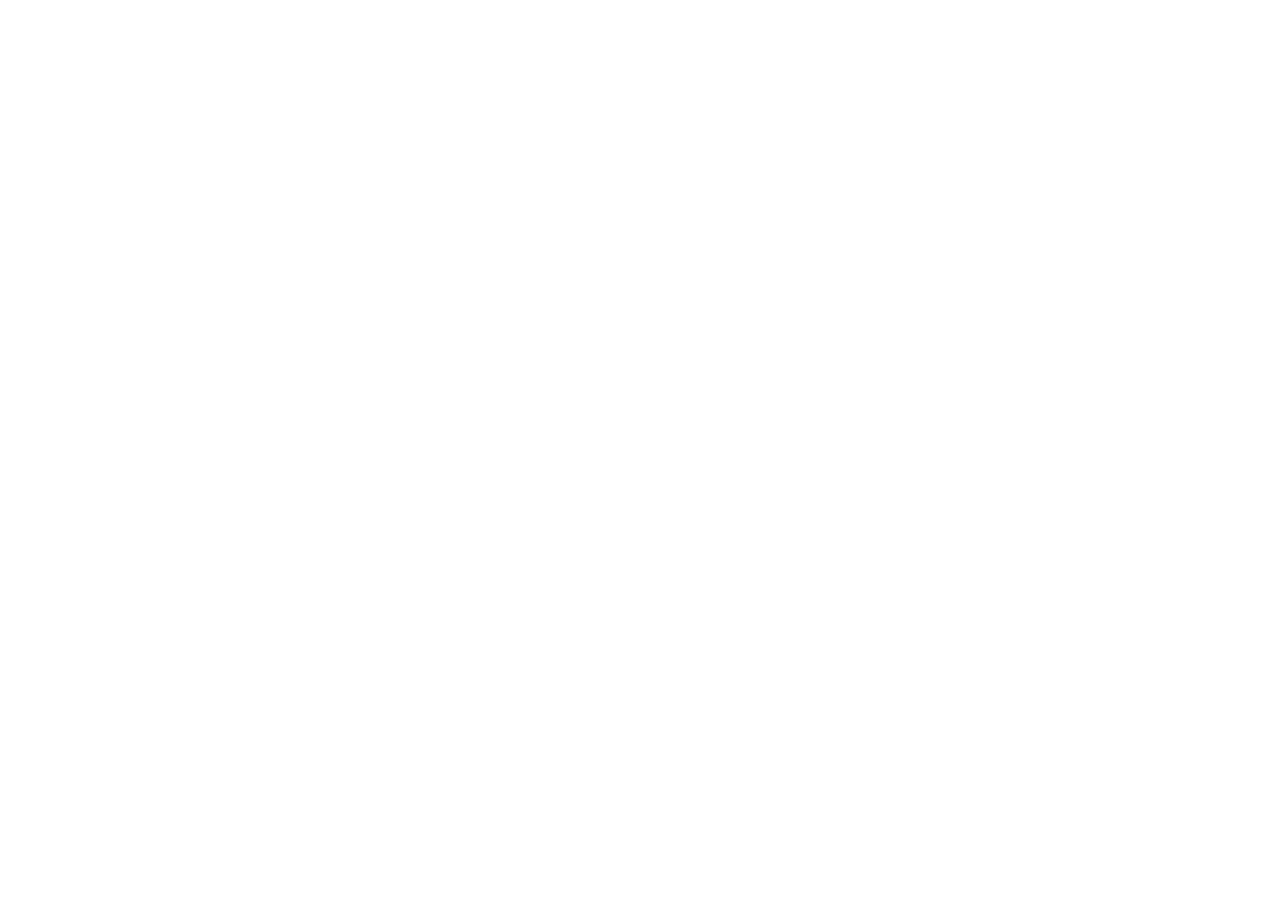
==== music-player/index.html @ 3fc20c5f "boilerplate" ====
<!DOCTYPE html>
<html lang="en">
  <head>
    <meta charset="UTF-8" />
    <meta http-equiv="X-UA-Compatible" content="IE=edge" />
    <meta name="viewport" content="width=device-width, initial-scale=1.0" />
    <link rel="stylesheet" href="styles.css" />
    <title>Music player</title>
  </head>
  <body>
    <script src="app.js"></script>
  </body>
</html>
---- music-player/styles.css ----
*,
*::before,
*::after {
  margin: 0;
  padding: 0;
  box-sizing: border-box;
}
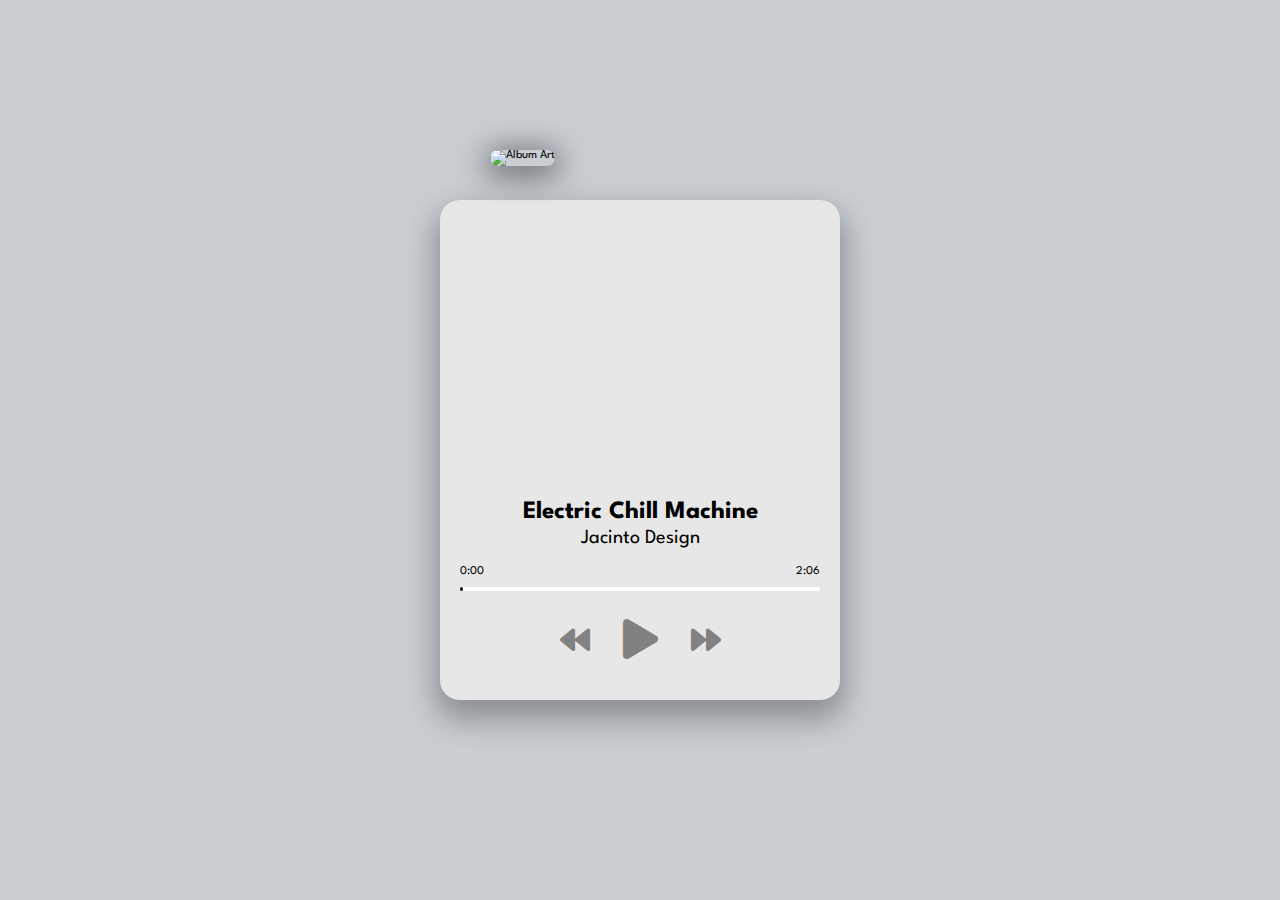
==== commit 35a3e075: "copy pasted html/css, focusing on JS" ====
--- a/music-player/index.html
+++ b/music-player/index.html
@@ -4,10 +4,50 @@
     <meta charset="UTF-8" />
     <meta http-equiv="X-UA-Compatible" content="IE=edge" />
     <meta name="viewport" content="width=device-width, initial-scale=1.0" />
+    <link
+      rel="stylesheet"
+      href="https://cdnjs.cloudflare.com/ajax/libs/font-awesome/5.10.2/css/all.min.css"
+    />
     <link rel="stylesheet" href="styles.css" />
     <title>Music player</title>
   </head>
   <body>
+    <div class="player-container">
+      <!-- Song -->
+      <div class="img-container">
+        <img src="img/jacinto-1.jpg" alt="Album Art" />
+      </div>
+      <h2 id="title">Electric Chill Machine</h2>
+      <h3 id="artist">Jacinto Design</h3>
+      <audio src="music/jacinto-1.mp3" __idm_id__="180225"></audio>
+      <!-- Progress -->
+      <div class="progress-container" id="progress-container">
+        <div class="progress" id="progress" style="width: 0.772078%"></div>
+        <div class="duration-wrapper">
+          <span id="current-time">0:00</span>
+          <span id="duration">2:06</span>
+        </div>
+      </div>
+      <!-- Controls -->
+      <div class="player-controls">
+        <i class="fas fa-backward" id="prev" title="Previous"></i>
+        <i class="fas fa-play main-button" id="play" title="Play"></i>
+        <i class="fas fa-forward" id="next" title="Next"></i>
+      </div>
+    </div>
+
+    <iframe
+      id="nr-ext-rsicon"
+      style="
+        position: absolute;
+        display: none;
+        width: 50px;
+        height: 50px;
+        z-index: 2147483647;
+        border-style: none;
+        background: transparent;
+      "
+    ></iframe>
     <script src="app.js"></script>
   </body>
 </html>
--- a/music-player/styles.css
+++ b/music-player/styles.css
@@ -1,7 +1,130 @@
-*,
-*::before,
-*::after {
-  margin: 0;
-  padding: 0;
+/* Images created by: https://unsplash.com/@pawel_czerwinski */
+
+@import url("https://fonts.googleapis.com/css?family=Spartan:400,700&display=swap");
+
+html {
   box-sizing: border-box;
 }
+
+body {
+  margin: 0;
+  min-height: 100vh;
+  background: #c9ced3;
+  display: flex;
+  justify-content: center;
+  align-items: center;
+  font-family: Spartan, sans-serif;
+  font-size: 12px;
+}
+
+.player-container {
+  height: 500px;
+  width: 400px;
+  background: #e7e7e7;
+  border-radius: 20px;
+  box-shadow: 0 15px 30px 5px rgba(0, 0, 0, 0.3);
+}
+
+.img-container {
+  width: 300px;
+  height: 300px;
+  position: relative;
+  top: -50px;
+  left: 50px;
+}
+
+.img-container img {
+  height: 100%;
+  width: 100%;
+  object-fit: cover;
+  border-radius: 20px;
+  box-shadow: 0 5px 30px 5px rgba(0, 0, 0, 0.5);
+}
+
+h2 {
+  font-size: 25px;
+  text-align: center;
+  margin: 0;
+}
+
+h3 {
+  font-size: 20px;
+  text-align: center;
+  font-weight: 400;
+  margin: 5px 0 0;
+}
+
+/* Progress */
+.progress-container {
+  background: #fff;
+  border-radius: 5px;
+  cursor: pointer;
+  margin: 40px 20px;
+  height: 4px;
+  width: 90%;
+}
+
+.progress {
+  background: #242323;
+  border-radius: 5px;
+  height: 100%;
+  width: 0%;
+  transition: width 0.1s linear;
+}
+
+.duration-wrapper {
+  position: relative;
+  top: -25px;
+  display: flex;
+  justify-content: space-between;
+}
+
+/* Controls */
+.player-controls {
+  position: relative;
+  top: -15px;
+  left: 120px;
+  width: 200px;
+}
+
+.fas {
+  font-size: 30px;
+  color: rgb(129, 129, 129);
+  margin-right: 30px;
+  cursor: pointer;
+  user-select: none;
+}
+
+.fas:hover {
+  filter: brightness(80%);
+}
+
+.main-button {
+  font-size: 40px;
+  position: relative;
+  top: 3px;
+}
+
+/* Media Query: iPhone (Vertical) */
+@media screen and (max-width: 376px) {
+  .player-container {
+    width: 95vw;
+  }
+
+  .img-container {
+    left: 29px;
+  }
+
+  h2 {
+    font-size: 20px;
+  }
+
+  h3 {
+    font-size: 15px;
+  }
+
+  .player-controls {
+    top: -10px;
+    left: 100px;
+  }
+}
